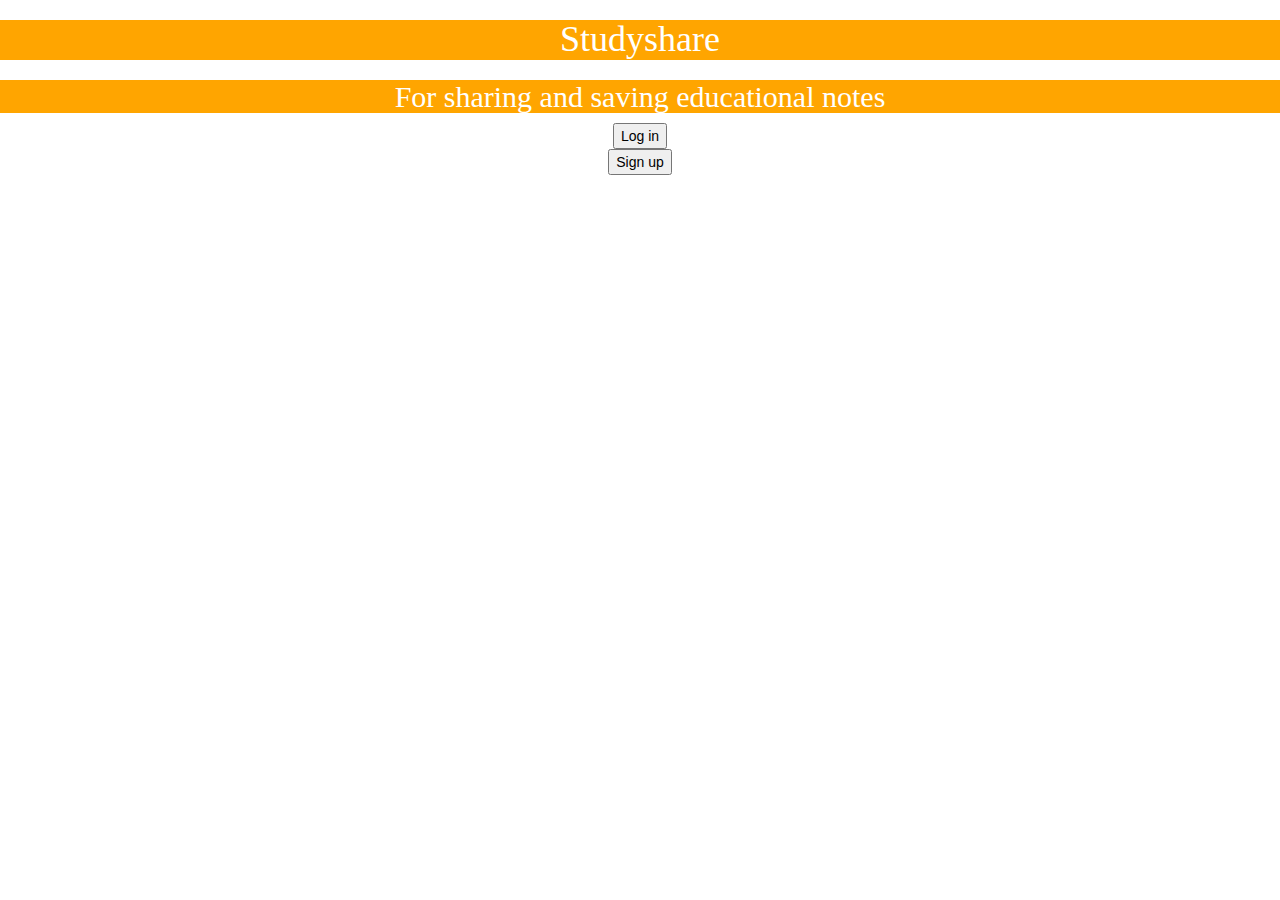
==== index.coding.html @ 05c1e5d8 "Background, Font and Buttons" ====
<DOCTYPE! html>
<html>
 <head>
  <link href='css/bootstrap.css' rel='stylesheet'>
  <meta name="viewport"
content+"width=device-width, inital-scale=1.0">
 <link rel="stylesheet" type="text/css" href="index_css.css">
<title>Studyshare</title>
 </head>
<body background="http://static.tumblr.com/522225f8e91306a4ec872b957d8126ba/vhnr2zd/jcTneznta/tumblr_static_186c080xdqzkkgs8o84k4owsg.jpg">

<h1>Studyshare</h1>
 <h2>For sharing and saving educational notes</h2>

<center><button type="button">Log in</button></center>
<center><button type="button">Sign up</button></center>

 </body>
</html>
---- index_css.css ----
h1 {
	background-color: orange;
	color:white;
	text-align: center;
	font-family: garamond;
}
h2 {
	background-color: orange;
	color:white;
	text-align: center;
	font-family: garamond;
}
button {
	color: black;
}
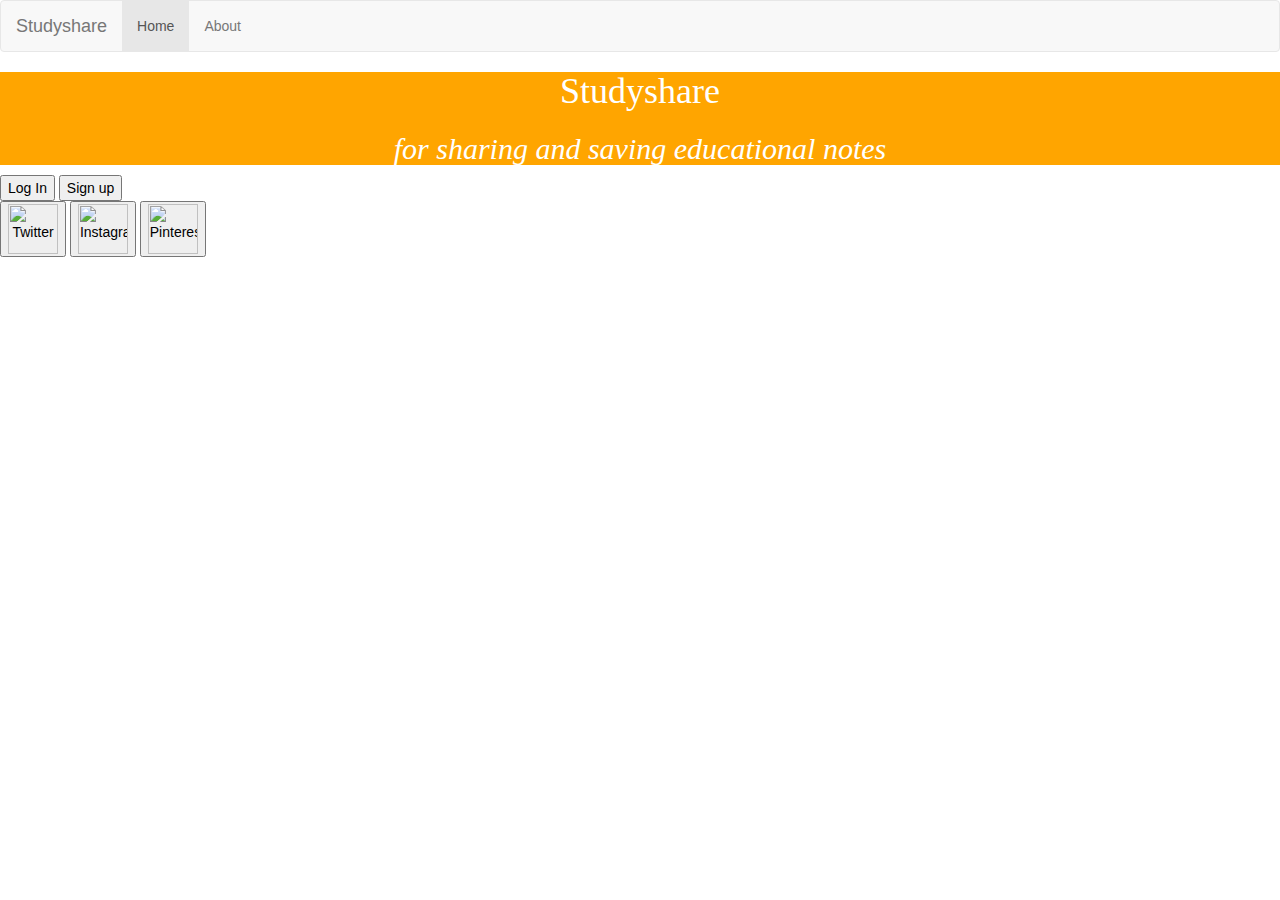
==== commit da974020: "Editing Conflicts" ====
--- a/index.coding.html
+++ b/index.coding.html
@@ -1,19 +1,49 @@
 <DOCTYPE! html>
 <html>
  <head>
-  <link href='css/bootstrap.css' rel='stylesheet'>
-  <meta name="viewport"
-content+"width=device-width, inital-scale=1.0">
+  <link href='css/bootstrap.css' rel='stylesheet'>                      
+  <meta name="viewport" content="width=device-width, inital-scale=1.0"> 
  <link rel="stylesheet" type="text/css" href="index_css.css">
 <title>Studyshare</title>
  </head>
-<body background="http://static.tumblr.com/522225f8e91306a4ec872b957d8126ba/vhnr2zd/jcTneznta/tumblr_static_186c080xdqzkkgs8o84k4owsg.jpg">
+<body>
+<nav class="navbar navbar-default">
+  <div class="container-fluid">
+    <div class="navbar-header">
+      <a class="navbar-brand" href="#">Studyshare</a>
+    </div>
+    <ul class="nav navbar-nav">
+      <li class="active"><a href="#">Home</a></li>
+      <li><a href="info.html">About</a></li>
+    </ul>
+  </div>
+</nav>
 
-<h1>Studyshare</h1>
- <h2>For sharing and saving educational notes</h2>
 
-<center><button type="button">Log in</button></center>
-<center><button type="button">Sign up</button></center>
+<div>
+<h1>Studyshare <font size= "50">
+<h2><em>for sharing and saving educational notes</em></h2>
+</font></h1>
+</div>
+
+
+
+<div id='blank_space'>
+</div>
+<div id="container">
+    <button type="button home-button" id="button1" >Log In</button>
+    <button type="button contact-button" id="button2">Sign up</button>
+
+<div id='white-space'>
+</div>
+  <div id='social-buttons'>
+      <button type="submit" width="50px" height="50px"><img src="https://lh3.googleusercontent.com/32GbAQWrubLZX4mVPClpLN0fRbAd3ru5BefccDAj7nKD8vz-_NzJ1ph_4WMYNefp3A=w300-rw" alt="Twitter" width="50px" height="50px"></button>
+
+      <button type="submit"><img src="https://pbs.twimg.com/profile_images/786681705981673472/T5OKNZ1-_400x400.jpg" alt="Instagram" width="50px" height="50px"></button>
+      <button type="submit"><img src="/path/to/image" alt="Pinterest" width="50px" height="50px"></button>
+    </div>
+
+</div>
 
  </body>
 </html>
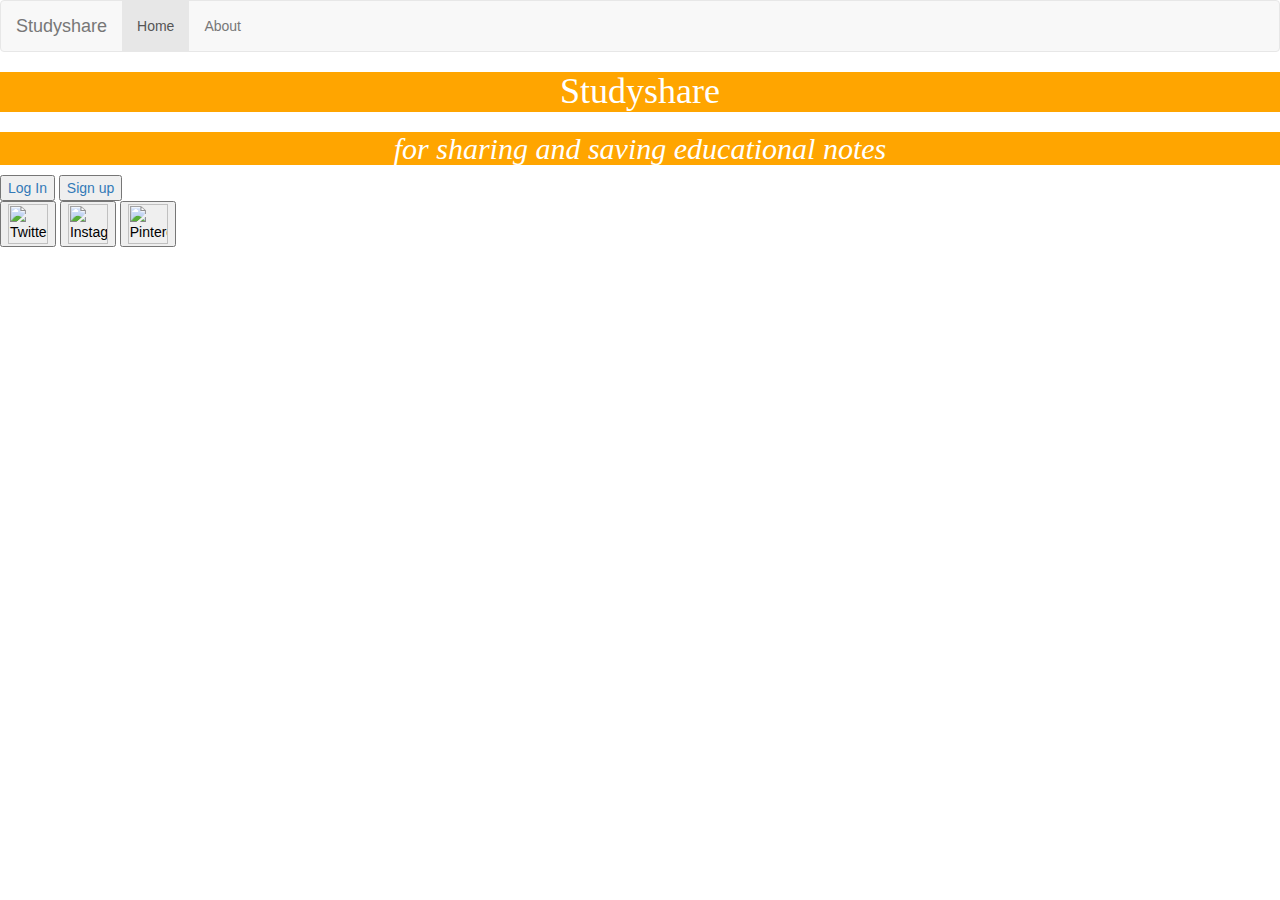
==== commit 8f2d5274: "Revert "Editing Headings"" ====
--- a/index.coding.html
+++ b/index.coding.html
@@ -3,11 +3,11 @@
  <head>
   <link href='css/bootstrap.css' rel='stylesheet'>                      
   <meta name="viewport" content="width=device-width, inital-scale=1.0"> 
- <link rel="stylesheet" type="text/css" href="index_css.css">
-<title>Studyshare</title>
+  <link rel="stylesheet" type="text/css" href="index_css.css">
+  <title>Studyshare</title>
  </head>
 <body>
-<nav class="navbar navbar-default">
+ <nav class="navbar navbar-default">
   <div class="container-fluid">
     <div class="navbar-header">
       <a class="navbar-brand" href="#">Studyshare</a>
@@ -21,26 +21,25 @@
 
 
 <div>
-<h1>Studyshare <font size= "50">
-<h2><em>for sharing and saving educational notes</em></h2>
-</font></h1>
+  <h1>Studyshare</h1>
+  <h2><em>for sharing and saving educational notes</em></h2>
 </div>
 
 
 
 <div id='blank_space'>
-</div>
-<div id="container">
-    <button type="button home-button" id="button1" >Log In</button>
-    <button type="button contact-button" id="button2">Sign up</button>
+  </div>
+  <div id="container">
+    <button id="button1"><a href="file:///C:/Users/user/Documents/GitHub/Website-repo/sign-up%3Blog-in.html">Log In</a></button>
+    <button id="button2"><a href="file:///C:/Users/user/Documents/GitHub/Website-repo/sign-up%3Blog-in.html">Sign up</a></button>
 
 <div id='white-space'>
 </div>
   <div id='social-buttons'>
-      <button type="submit" width="50px" height="50px"><img src="https://lh3.googleusercontent.com/32GbAQWrubLZX4mVPClpLN0fRbAd3ru5BefccDAj7nKD8vz-_NzJ1ph_4WMYNefp3A=w300-rw" alt="Twitter" width="50px" height="50px"></button>
+      <button type="submit" width="50px" height="50px"><img src="https://lh3.googleusercontent.com/32GbAQWrubLZX4mVPClpLN0fRbAd3ru5BefccDAj7nKD8vz-_NzJ1ph_4WMYNefp3A=w300-rw" alt="Twitter" width="40px" height="40px"></button>
 
-      <button type="submit"><img src="https://pbs.twimg.com/profile_images/786681705981673472/T5OKNZ1-_400x400.jpg" alt="Instagram" width="50px" height="50px"></button>
-      <button type="submit"><img src="/path/to/image" alt="Pinterest" width="50px" height="50px"></button>
+      <button type="submit"><img src="https://pbs.twimg.com/profile_images/786681705981673472/T5OKNZ1-_400x400.jpg" alt="Instagram" width="40px" height="40px"></button>
+      <button type="submit"><img src="https://store-images.s-microsoft.com/image/apps.16232.13510798887489327.0dd14212-4b4a-4e27-b4d3-355a8e408602.c161a5c2-006c-4cb2-9981-c876b902bf49?w=180&h=180&q=60" alt="Pinterest" width="40px" height="40px"></button>
     </div>
 
 </div>
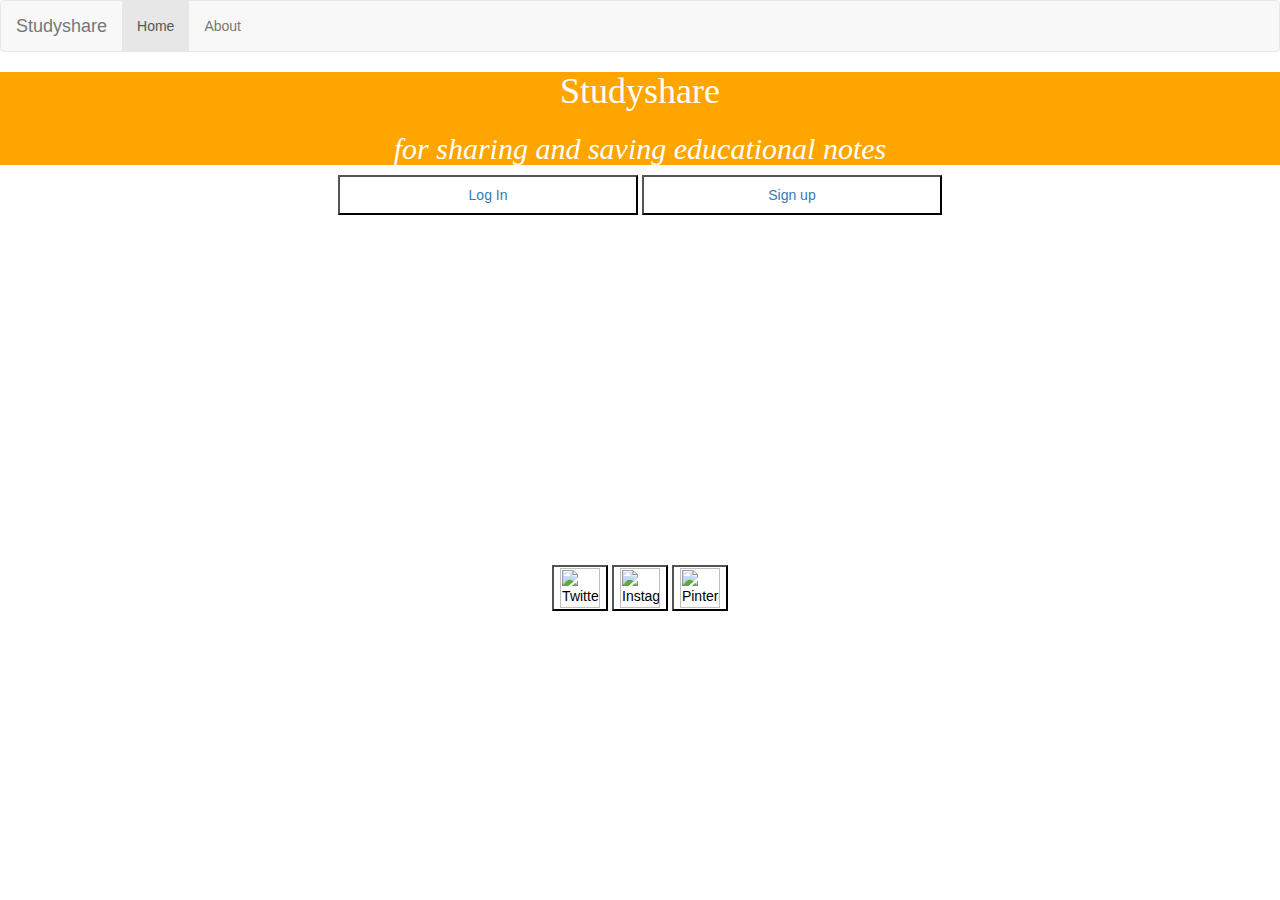
==== commit 4cbe6ce4: "Revert "Folder Sorting"" ====
--- a/index.coding.html
+++ b/index.coding.html
@@ -3,11 +3,11 @@
  <head>
   <link href='css/bootstrap.css' rel='stylesheet'>                      
   <meta name="viewport" content="width=device-width, inital-scale=1.0"> 
-  <link rel="stylesheet" type="text/css" href="index_css.css">
-  <title>Studyshare</title>
+ <link rel="stylesheet" type="text/css" href="index_css.css">
+<title>Studyshare</title>
  </head>
 <body>
- <nav class="navbar navbar-default">
+<nav class="navbar navbar-default">
   <div class="container-fluid">
     <div class="navbar-header">
       <a class="navbar-brand" href="#">Studyshare</a>
@@ -21,15 +21,16 @@
 
 
 <div>
-  <h1>Studyshare</h1>
-  <h2><em>for sharing and saving educational notes</em></h2>
+<h1>Studyshare <font size= "50">
+<h2><em>for sharing and saving educational notes</em></h2>
+</font></h1>
 </div>
 
 
 
 <div id='blank_space'>
-  </div>
-  <div id="container">
+</div>
+<div id="container">
     <button id="button1"><a href="file:///C:/Users/user/Documents/GitHub/Website-repo/sign-up%3Blog-in.html">Log In</a></button>
     <button id="button2"><a href="file:///C:/Users/user/Documents/GitHub/Website-repo/sign-up%3Blog-in.html">Sign up</a></button>
 
--- a/index_css.css
+++ b/index_css.css
@@ -3,6 +3,7 @@
 	color:white;
 	text-align: center;
 	font-family: garamond;
+
 }
 h2 {
 	background-color: orange;
@@ -13,3 +14,32 @@
 button {
 	color: black;
 }
+body {
+background: url("http://static.tumblr.com/522225f8e91306a4ec872b957d8126ba/vhnr2zd/jcTneznta/tumblr_static_186c080xdqzkkgs8o84k4owsg.jpg");
+background-repeat: no-repeat;
+background-size: cover;
+}
+#button1{
+    width: 300px;
+    height: 40px;
+    color: black;
+    background-color: white;
+}
+#button2{
+    width: 300px;
+    height: 40px;
+    color: black;
+    background-color: white;
+}
+#container{
+    text-align: center;
+ }
+ button {
+ 	background-color: white;
+ 	color: black;
+ 	width: 100px
+ 	height:100px;
+ }
+ #white-space {
+  height:350px;
+ }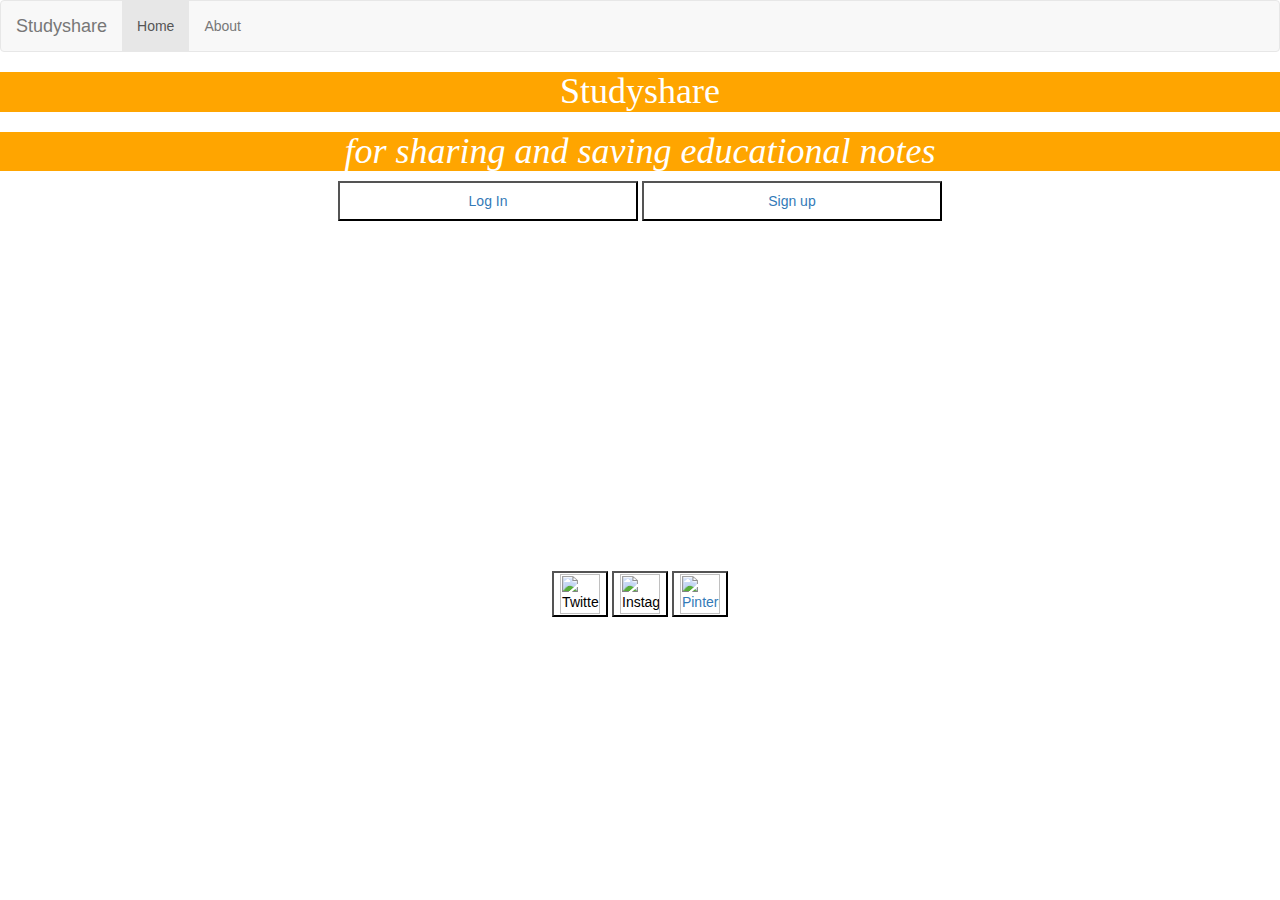
==== commit 4a4ab1db: "Social Buttons" ====
--- a/index.coding.html
+++ b/index.coding.html
@@ -3,11 +3,11 @@
  <head>
   <link href='css/bootstrap.css' rel='stylesheet'>                      
   <meta name="viewport" content="width=device-width, inital-scale=1.0"> 
- <link rel="stylesheet" type="text/css" href="index_css.css">
-<title>Studyshare</title>
+  <link rel="stylesheet" type="text/css" href="index_css.css">
+  <title>Studyshare</title>
  </head>
 <body>
-<nav class="navbar navbar-default">
+ <nav class="navbar navbar-default">
   <div class="container-fluid">
     <div class="navbar-header">
       <a class="navbar-brand" href="#">Studyshare</a>
@@ -21,26 +21,28 @@
 
 
 <div>
-<h1>Studyshare <font size= "50">
-<h2><em>for sharing and saving educational notes</em></h2>
-</font></h1>
+  <h1>Studyshare
+  <h1><em>for sharing and saving educational notes</em></h1>
+  </h1>
 </div>
 
 
 
 <div id='blank_space'>
-</div>
-<div id="container">
+  </div>
+  <div id="container">
     <button id="button1"><a href="file:///C:/Users/user/Documents/GitHub/Website-repo/sign-up%3Blog-in.html">Log In</a></button>
     <button id="button2"><a href="file:///C:/Users/user/Documents/GitHub/Website-repo/sign-up%3Blog-in.html">Sign up</a></button>
 
 <div id='white-space'>
 </div>
   <div id='social-buttons'>
-      <button type="submit" width="50px" height="50px"><img src="https://lh3.googleusercontent.com/32GbAQWrubLZX4mVPClpLN0fRbAd3ru5BefccDAj7nKD8vz-_NzJ1ph_4WMYNefp3A=w300-rw" alt="Twitter" width="40px" height="40px"></button>
+      <button type="submit" width="50px" height="50px"><img src="https://lh3.googleusercontent.com/32GbAQWrubLZX4mVPClpLN0fRbAd3ru5BefccDAj7nKD8vz-_NzJ1ph_4WMYNefp3A=w300-rw" alt="Twitter" width="40px" height="40px"><a href="https://twitter.com/login"><a href="https://www.instagram.com/?hl=en"></button>
 
       <button type="submit"><img src="https://pbs.twimg.com/profile_images/786681705981673472/T5OKNZ1-_400x400.jpg" alt="Instagram" width="40px" height="40px"></button>
-      <button type="submit"><img src="https://store-images.s-microsoft.com/image/apps.16232.13510798887489327.0dd14212-4b4a-4e27-b4d3-355a8e408602.c161a5c2-006c-4cb2-9981-c876b902bf49?w=180&h=180&q=60" alt="Pinterest" width="40px" height="40px"></button>
+
+      <button type="submit"><img src="https://store-images.s-microsoft.com/image/apps.16232.13510798887489327.0dd14212-4b4a-4e27-b4d3-355a8e408602.c161a5c2-006c-4cb2-9981-c876b902bf49?w=180&h=180&q=60" alt="Pinterest" width="40px" height="40px"><a href="https://www.pinterest.co.uk/"></button>
+
     </div>
 
 </div>
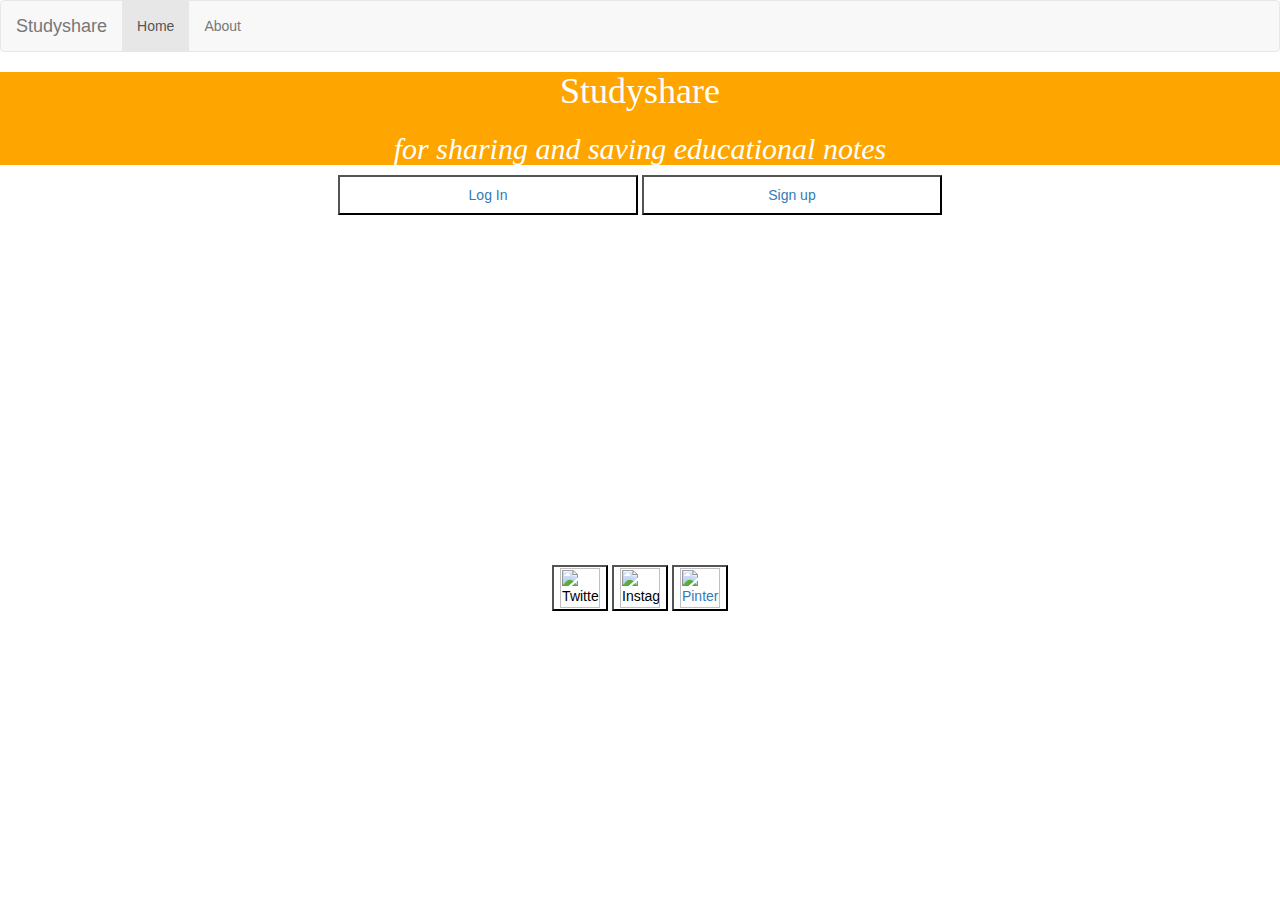
==== commit 841b6594: "Editing Format" ====
--- a/index.coding.html
+++ b/index.coding.html
@@ -1,13 +1,14 @@
 <DOCTYPE! html>
 <html>
  <head>
-  <link href='css/bootstrap.css' rel='stylesheet'>                      
-  <meta name="viewport" content="width=device-width, inital-scale=1.0"> 
-  <link rel="stylesheet" type="text/css" href="index_css.css">
-  <title>Studyshare</title>
+   <link href='css/bootstrap.css' rel='stylesheet'>                      
+   <meta name="viewport" content="width=device-width, inital-scale=1.0"> 
+   <link rel="stylesheet" type="text/css" href="index_css.css">
+   <title>Studyshare</title>
  </head>
 <body>
- <nav class="navbar navbar-default">
+
+<nav class="navbar navbar-default">
   <div class="container-fluid">
     <div class="navbar-header">
       <a class="navbar-brand" href="#">Studyshare</a>
@@ -21,16 +22,18 @@
 
 
 <div>
-  <h1>Studyshare
-  <h1><em>for sharing and saving educational notes</em></h1>
-  </h1>
+  <h1>Studyshare <font size= "50">
+  <h2><em>for sharing and saving educational notes</em></h2>
+  </font></h1>
 </div>
 
 
 
 <div id='blank_space'>
-  </div>
-  <div id="container">
+</div>
+
+
+<div id="container">
     <button id="button1"><a href="file:///C:/Users/user/Documents/GitHub/Website-repo/sign-up%3Blog-in.html">Log In</a></button>
     <button id="button2"><a href="file:///C:/Users/user/Documents/GitHub/Website-repo/sign-up%3Blog-in.html">Sign up</a></button>
 
@@ -44,8 +47,6 @@
       <button type="submit"><img src="https://store-images.s-microsoft.com/image/apps.16232.13510798887489327.0dd14212-4b4a-4e27-b4d3-355a8e408602.c161a5c2-006c-4cb2-9981-c876b902bf49?w=180&h=180&q=60" alt="Pinterest" width="40px" height="40px"><a href="https://www.pinterest.co.uk/"></button>
 
     </div>
-
-</div>
-
+  </div>
  </body>
 </html>
--- a/index_css.css
+++ b/index_css.css
@@ -15,9 +15,9 @@
 	color: black;
 }
 body {
-background: url("http://static.tumblr.com/522225f8e91306a4ec872b957d8126ba/vhnr2zd/jcTneznta/tumblr_static_186c080xdqzkkgs8o84k4owsg.jpg");
-background-repeat: no-repeat;
-background-size: cover;
+   background: url("http://static.tumblr.com/522225f8e91306a4ec872b957d8126ba/vhnr2zd/jcTneznta/tumblr_static_186c080xdqzkkgs8o84k4owsg.jpg");
+   background-repeat: no-repeat;
+   background-size: cover;
 }
 #button1{
     width: 300px;
@@ -41,5 +41,5 @@
  	height:100px;
  }
  #white-space {
-  height:350px;
+    height:350px;
  }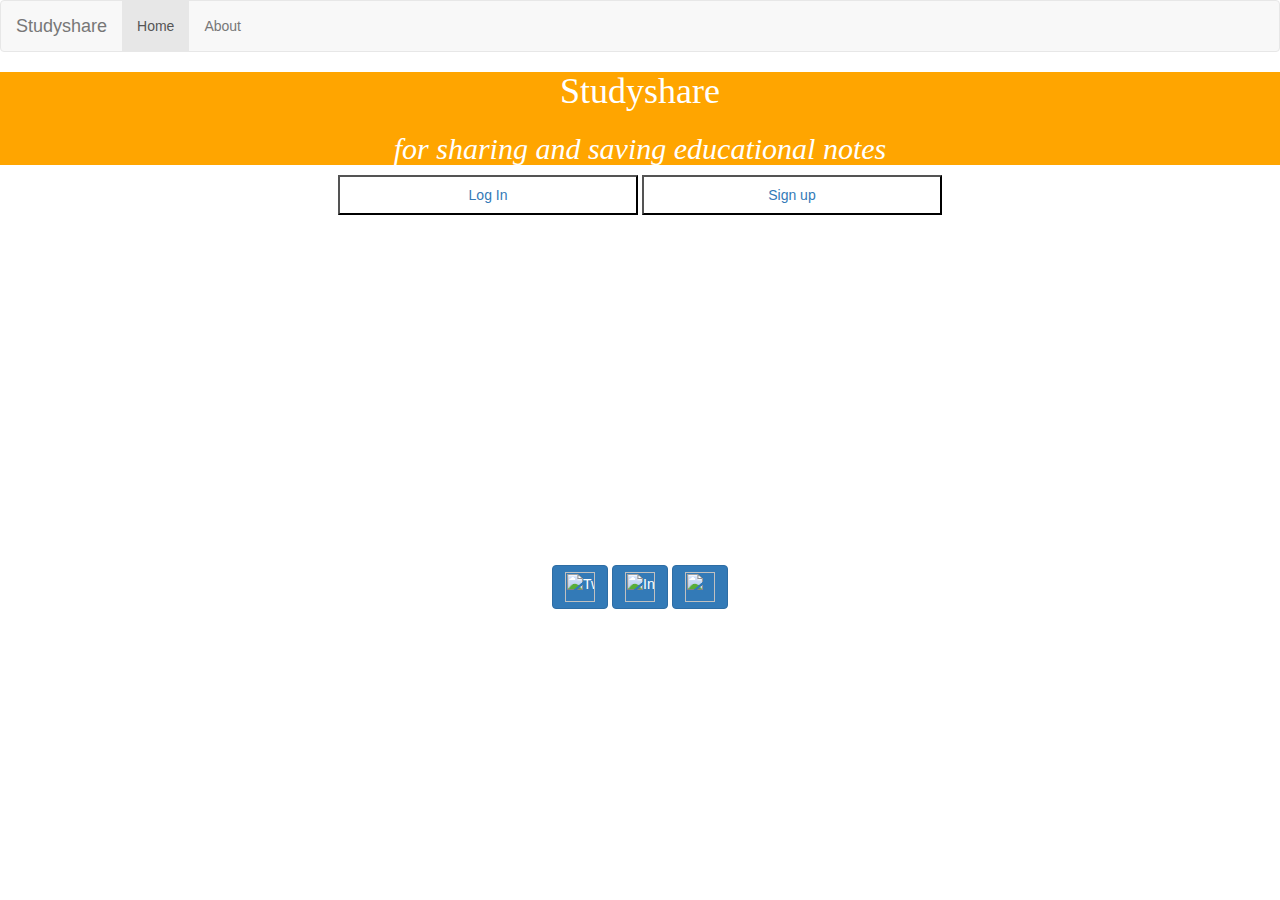
==== commit 03f990e6: "Social Buttons" ====
--- a/index.coding.html
+++ b/index.coding.html
@@ -40,11 +40,11 @@
 <div id='white-space'>
 </div>
   <div id='social-buttons'>
-      <button type="submit" width="50px" height="50px"><img src="https://lh3.googleusercontent.com/32GbAQWrubLZX4mVPClpLN0fRbAd3ru5BefccDAj7nKD8vz-_NzJ1ph_4WMYNefp3A=w300-rw" alt="Twitter" width="40px" height="40px"><a href="https://twitter.com/login"><a href="https://www.instagram.com/?hl=en"></button>
+      <button type="submit" type="button" class="btn btn-primary" width="50px" height="50px"><img src="https://lh3.googleusercontent.com/32GbAQWrubLZX4mVPClpLN0fRbAd3ru5BefccDAj7nKD8vz-_NzJ1ph_4WMYNefp3A=w300-rw" alt="Twitter" width="30px" height="30px"><a href="https://twitter.com/login"><a href="https://www.instagram.com/?hl=en"></button>
 
-      <button type="submit"><img src="https://pbs.twimg.com/profile_images/786681705981673472/T5OKNZ1-_400x400.jpg" alt="Instagram" width="40px" height="40px"></button>
+      <button type="submit" type="button" class="btn btn-primary"><img src="https://pbs.twimg.com/profile_images/786681705981673472/T5OKNZ1-_400x400.jpg" alt="Instagram" width="30px" height="30px"></button>
 
-      <button type="submit"><img src="https://store-images.s-microsoft.com/image/apps.16232.13510798887489327.0dd14212-4b4a-4e27-b4d3-355a8e408602.c161a5c2-006c-4cb2-9981-c876b902bf49?w=180&h=180&q=60" alt="Pinterest" width="40px" height="40px"><a href="https://www.pinterest.co.uk/"></button>
+      <button type="submit" type="button" class="btn btn-primary"><img src="https://store-images.s-microsoft.com/image/apps.16232.13510798887489327.0dd14212-4b4a-4e27-b4d3-355a8e408602.c161a5c2-006c-4cb2-9981-c876b902bf49?w=180&h=180&q=60" alt="Pinterest" width="30px" height="30px"><a href="https://www.pinterest.co.uk/"></button>
 
     </div>
   </div>
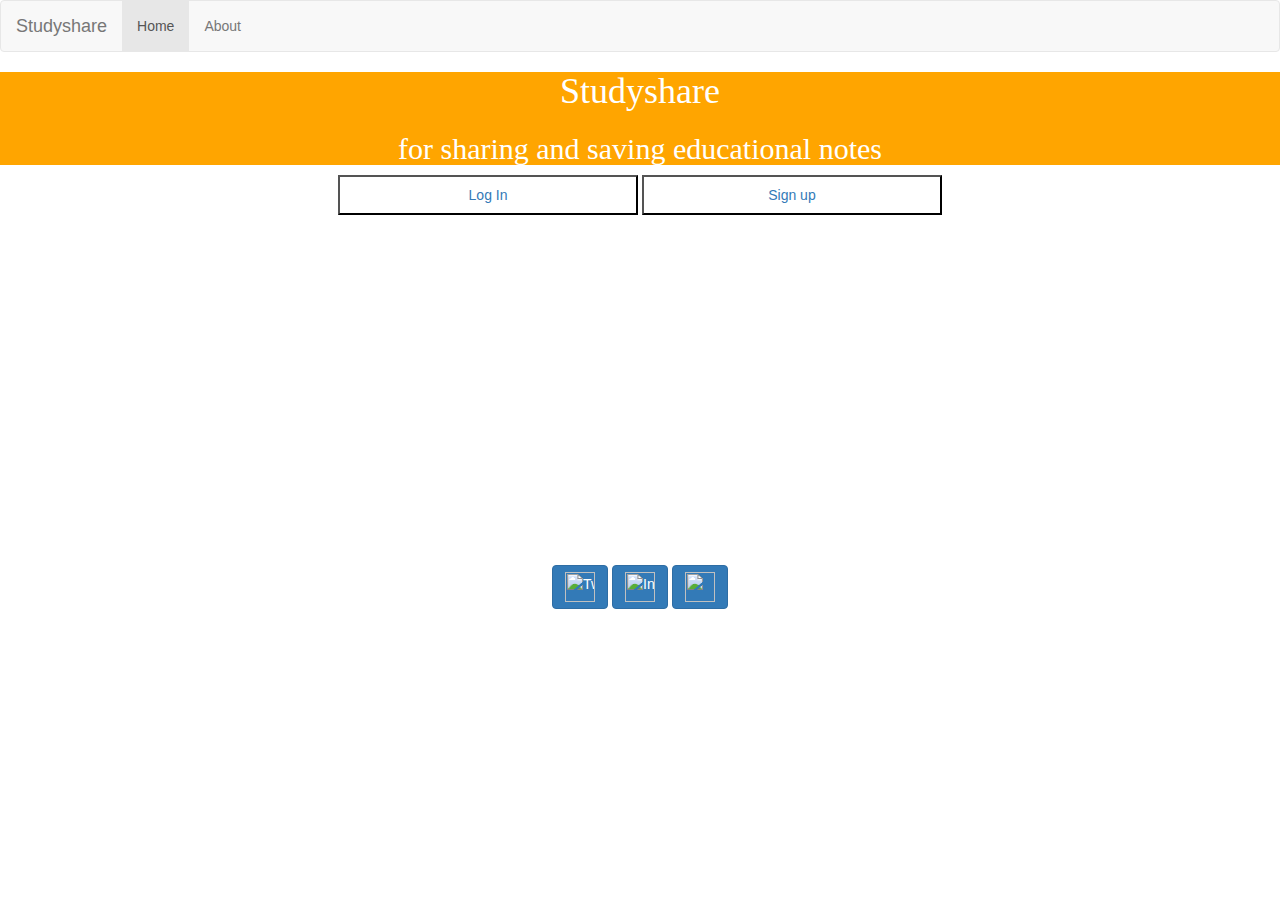
==== commit 9e1c70f5: "Italics" ====
--- a/index.coding.html
+++ b/index.coding.html
@@ -23,7 +23,7 @@
 
 <div>
   <h1>Studyshare <font size= "50">
-  <h2><em>for sharing and saving educational notes</em></h2>
+  <h2>for sharing and saving educational notes</h2>
   </font></h1>
 </div>
 
--- a/index_css.css
+++ b/index_css.css
@@ -2,14 +2,14 @@
 	background-color: orange;
 	color:white;
 	text-align: center;
-	font-family: garamond;
+	font-family: verdana;
 
 }
 h2 {
 	background-color: orange;
 	color:white;
 	text-align: center;
-	font-family: garamond;
+	font-family: verdana;
 }
 button {
 	color: black;
